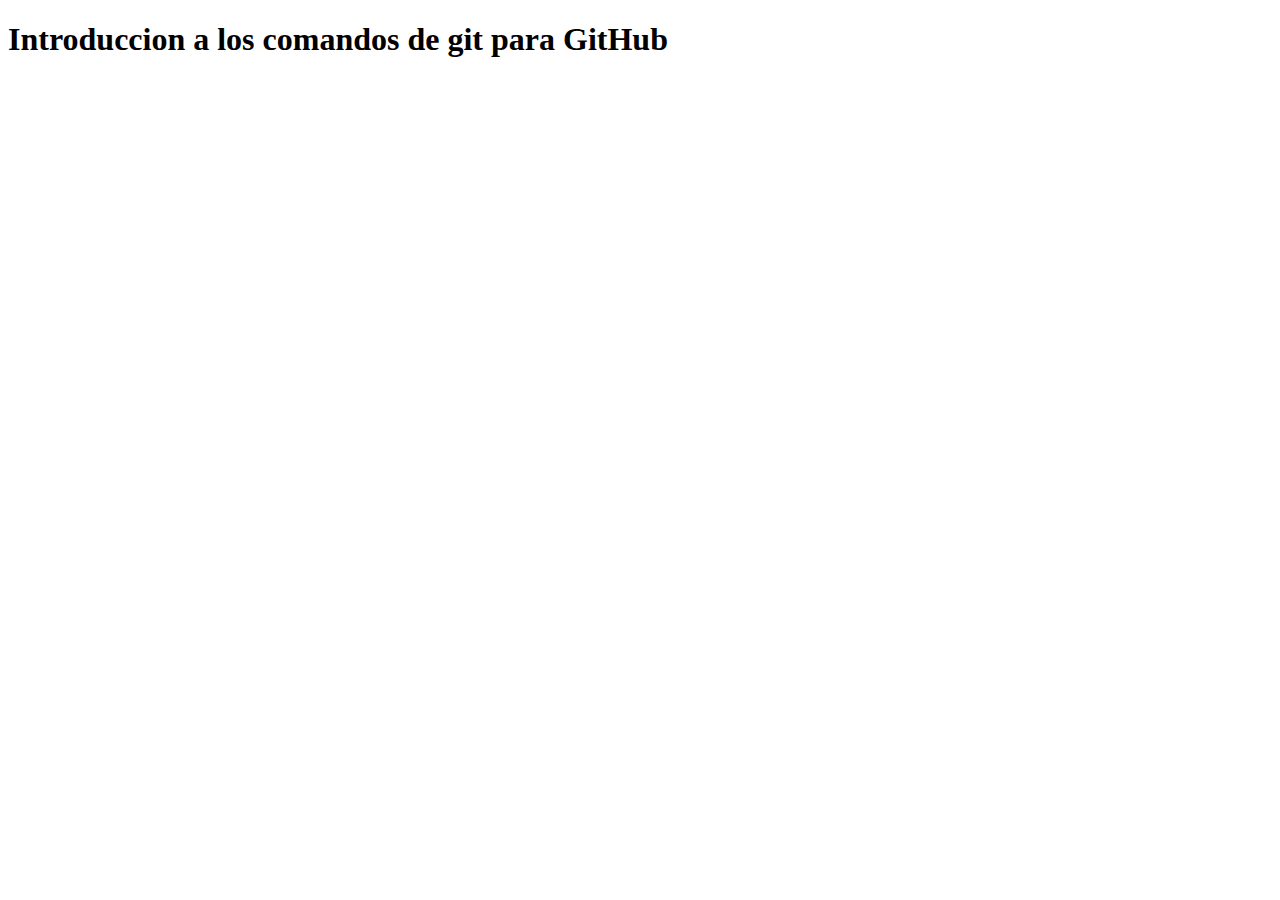
==== IntroGir/index.html @ 67146ae8 "Creacion del index.html" ====
<!DOCTYPE html>
<html lang="es">
<head>
    <meta charset="UTF-8">
    <meta name="viewport" content="width=device-width, initial-scale=1.0">
    <title>Intro a Git</title>
</head>
<body>
    <h1>Introduccion a los comandos de git para GitHub</h1>
</body>
</html>
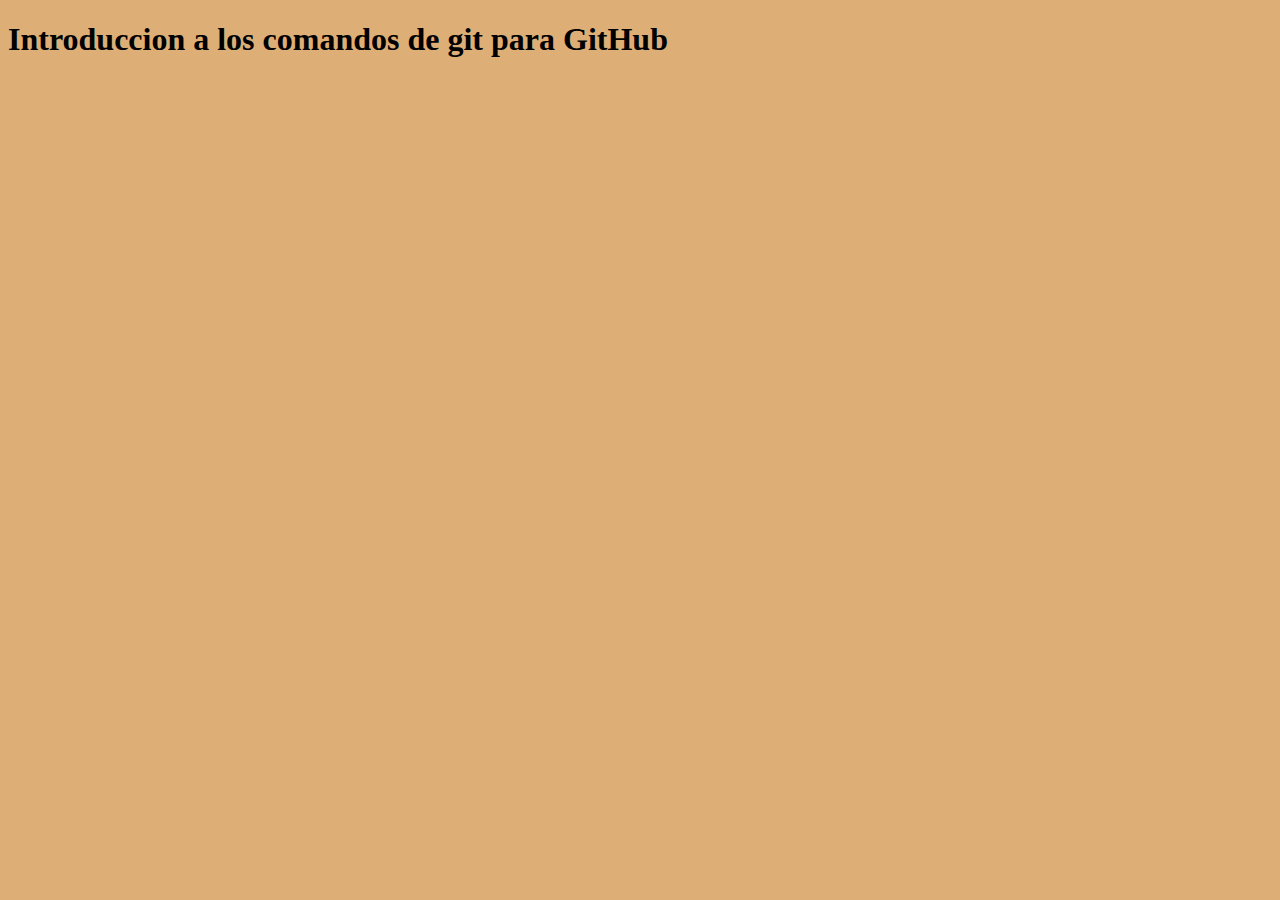
==== commit 224ebb77: "Html con CSS" ====
--- a/IntroGir/index.html
+++ b/IntroGir/index.html
@@ -3,6 +3,7 @@
 <head>
     <meta charset="UTF-8">
     <meta name="viewport" content="width=device-width, initial-scale=1.0">
+    <link rel="stylesheet" href="styles.css">
     <title>Intro a Git</title>
 </head>
 <body>
--- a/IntroGir/styles.css
+++ b/IntroGir/styles.css
@@ -0,0 +1,4 @@
+body {
+    background-color: rgb(221, 175, 118);
+  }
+  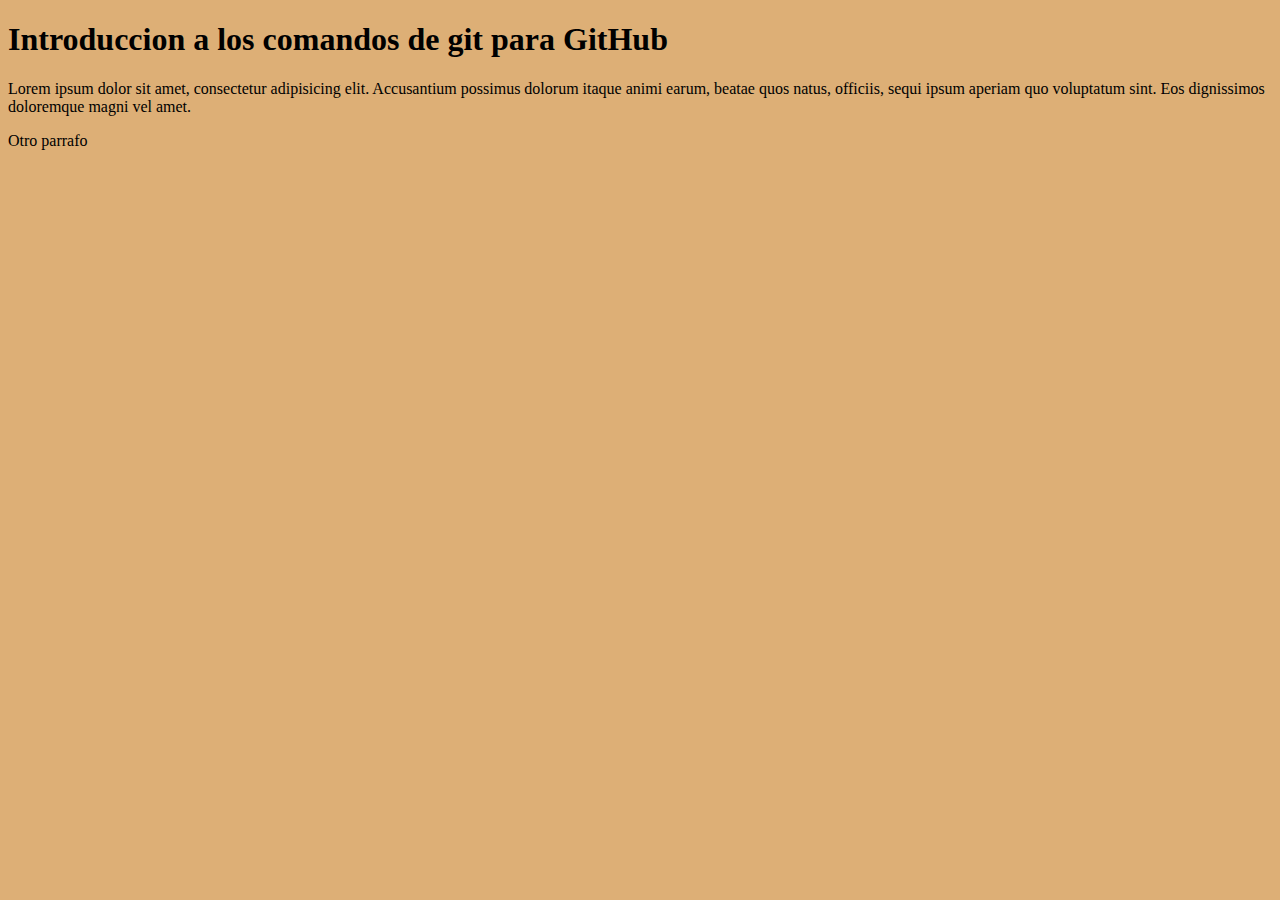
==== commit e768345f: "Agregamos un parrafo" ====
--- a/IntroGir/index.html
+++ b/IntroGir/index.html
@@ -8,5 +8,9 @@
 </head>
 <body>
     <h1>Introduccion a los comandos de git para GitHub</h1>
+    <p>Lorem ipsum dolor sit amet, consectetur adipisicing elit. 
+        Accusantium possimus dolorum itaque animi earum, beatae quos natus, officiis,
+         sequi ipsum aperiam quo voluptatum sint. Eos dignissimos doloremque magni vel amet.</p>
+         <p>Otro parrafo </p>
 </body>
 </html>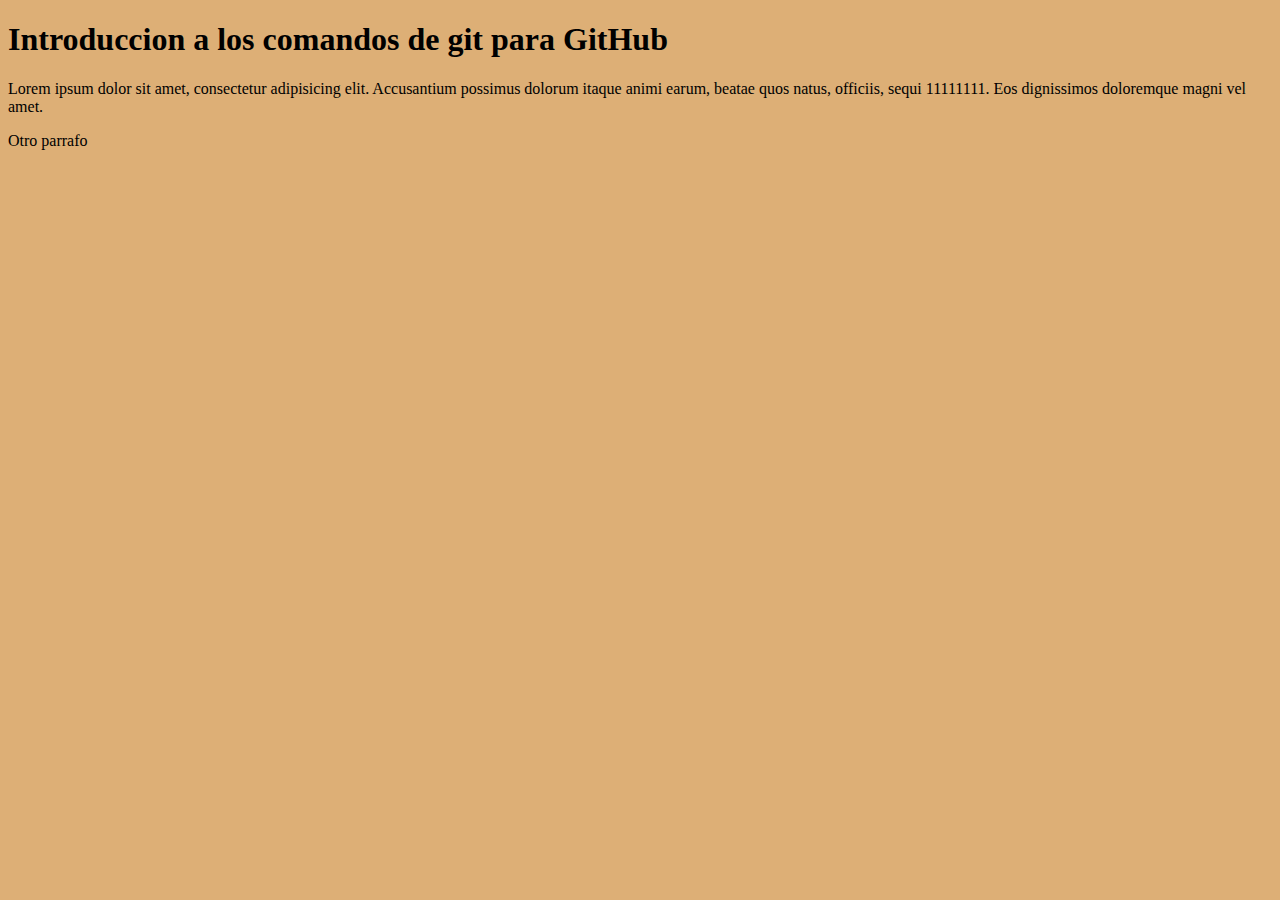
==== commit 7019f2cf: "Agregue unos en en parrafo" ====
--- a/IntroGir/index.html
+++ b/IntroGir/index.html
@@ -10,7 +10,7 @@
     <h1>Introduccion a los comandos de git para GitHub</h1>
     <p>Lorem ipsum dolor sit amet, consectetur adipisicing elit. 
         Accusantium possimus dolorum itaque animi earum, beatae quos natus, officiis,
-         sequi ipsum aperiam quo voluptatum sint. Eos dignissimos doloremque magni vel amet.</p>
+         sequi 11111111. Eos dignissimos doloremque magni vel amet.</p>
          <p>Otro parrafo </p>
 </body>
 </html>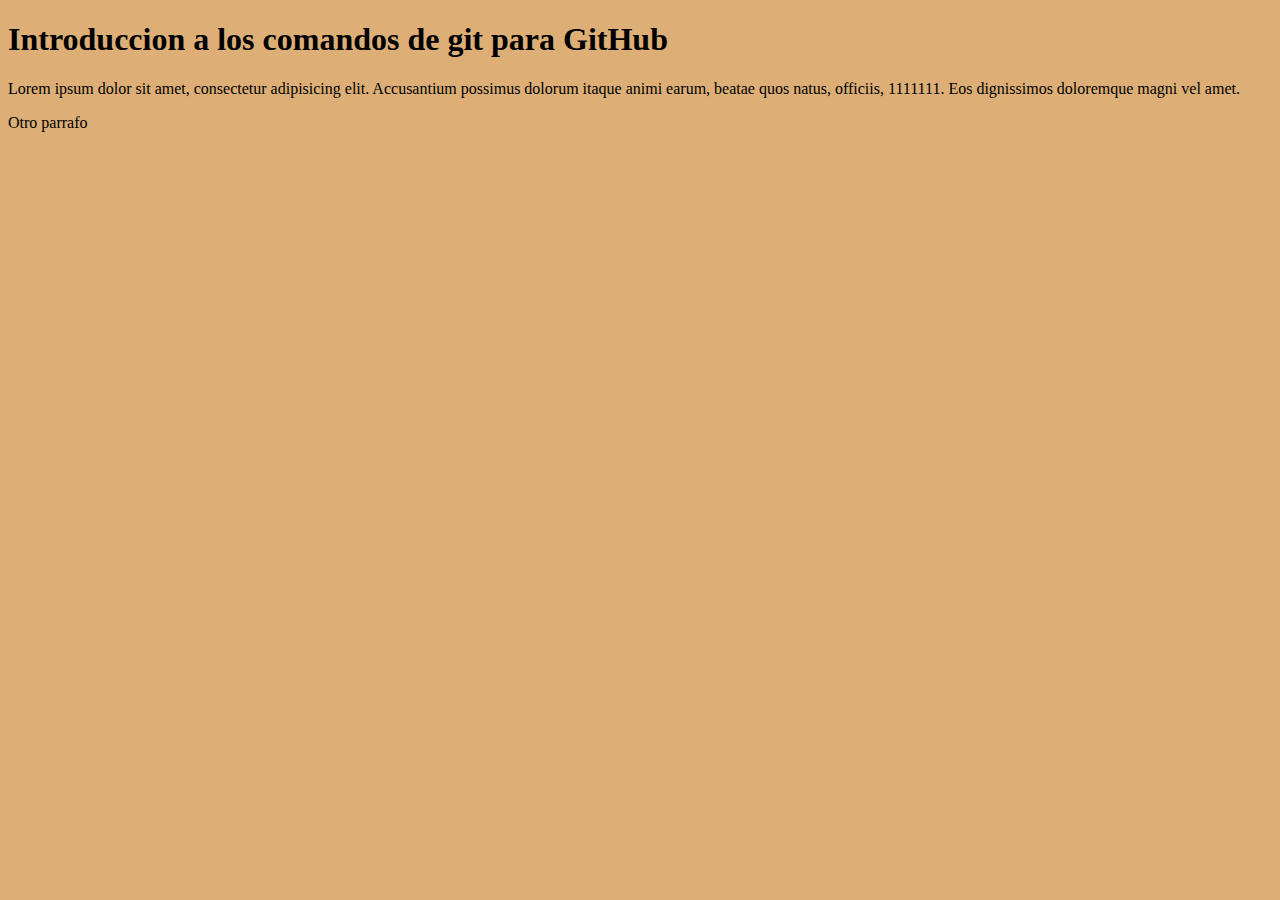
==== commit b4fd6eb8: "Agregue unos al final" ====
--- a/IntroGir/index.html
+++ b/IntroGir/index.html
@@ -10,7 +10,7 @@
     <h1>Introduccion a los comandos de git para GitHub</h1>
     <p>Lorem ipsum dolor sit amet, consectetur adipisicing elit. 
         Accusantium possimus dolorum itaque animi earum, beatae quos natus, officiis,
-         sequi 11111111. Eos dignissimos doloremque magni vel amet.</p>
+         1111111. Eos dignissimos doloremque magni vel amet.</p>
          <p>Otro parrafo </p>
 </body>
 </html>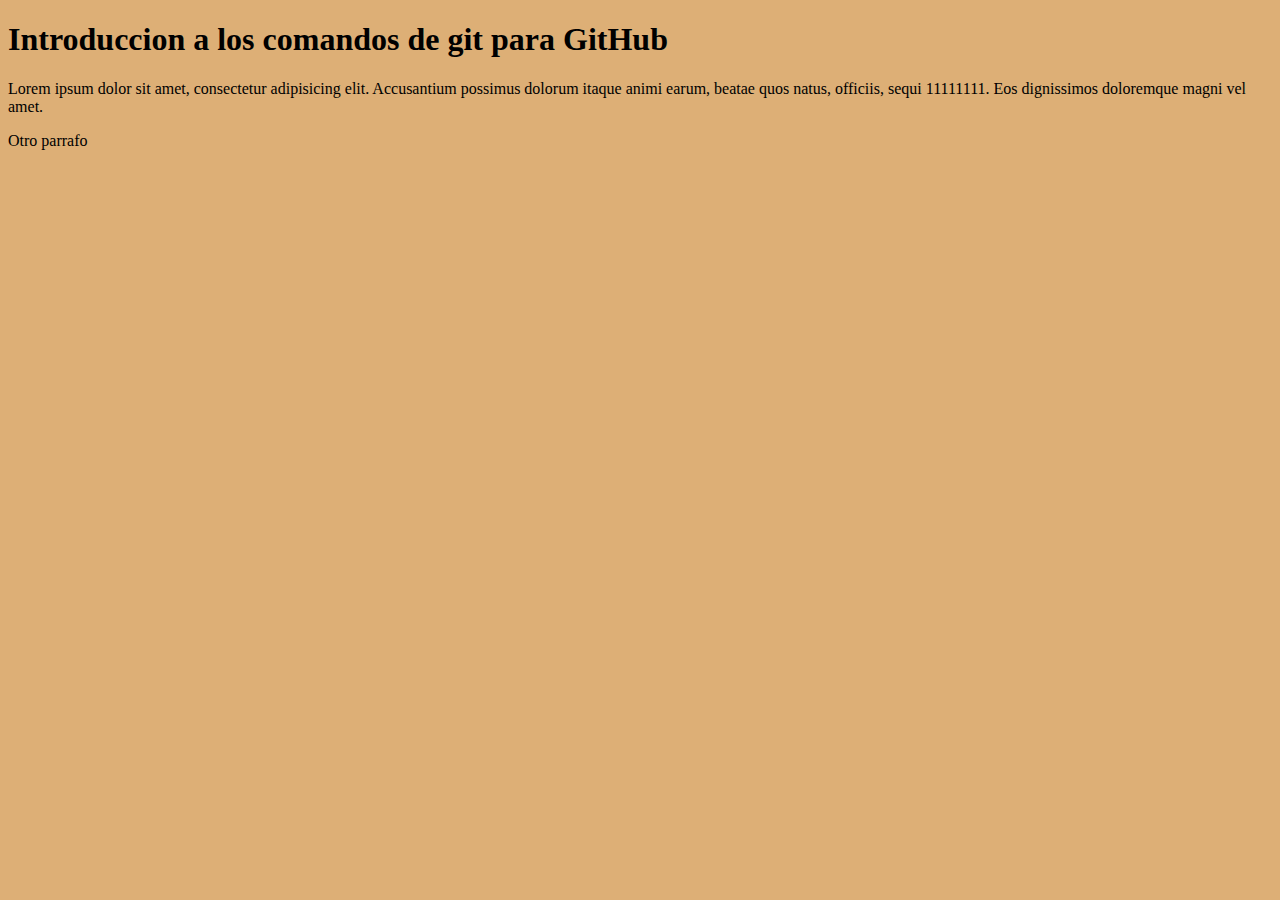
==== commit d572b73f: "Resolvimos conflicto Parrafos" ====
--- a/IntroGir/index.html
+++ b/IntroGir/index.html
@@ -10,7 +10,7 @@
     <h1>Introduccion a los comandos de git para GitHub</h1>
     <p>Lorem ipsum dolor sit amet, consectetur adipisicing elit. 
         Accusantium possimus dolorum itaque animi earum, beatae quos natus, officiis,
-         1111111. Eos dignissimos doloremque magni vel amet.</p>
+         sequi 11111111. Eos dignissimos doloremque magni vel amet.</p>
          <p>Otro parrafo </p>
 </body>
 </html>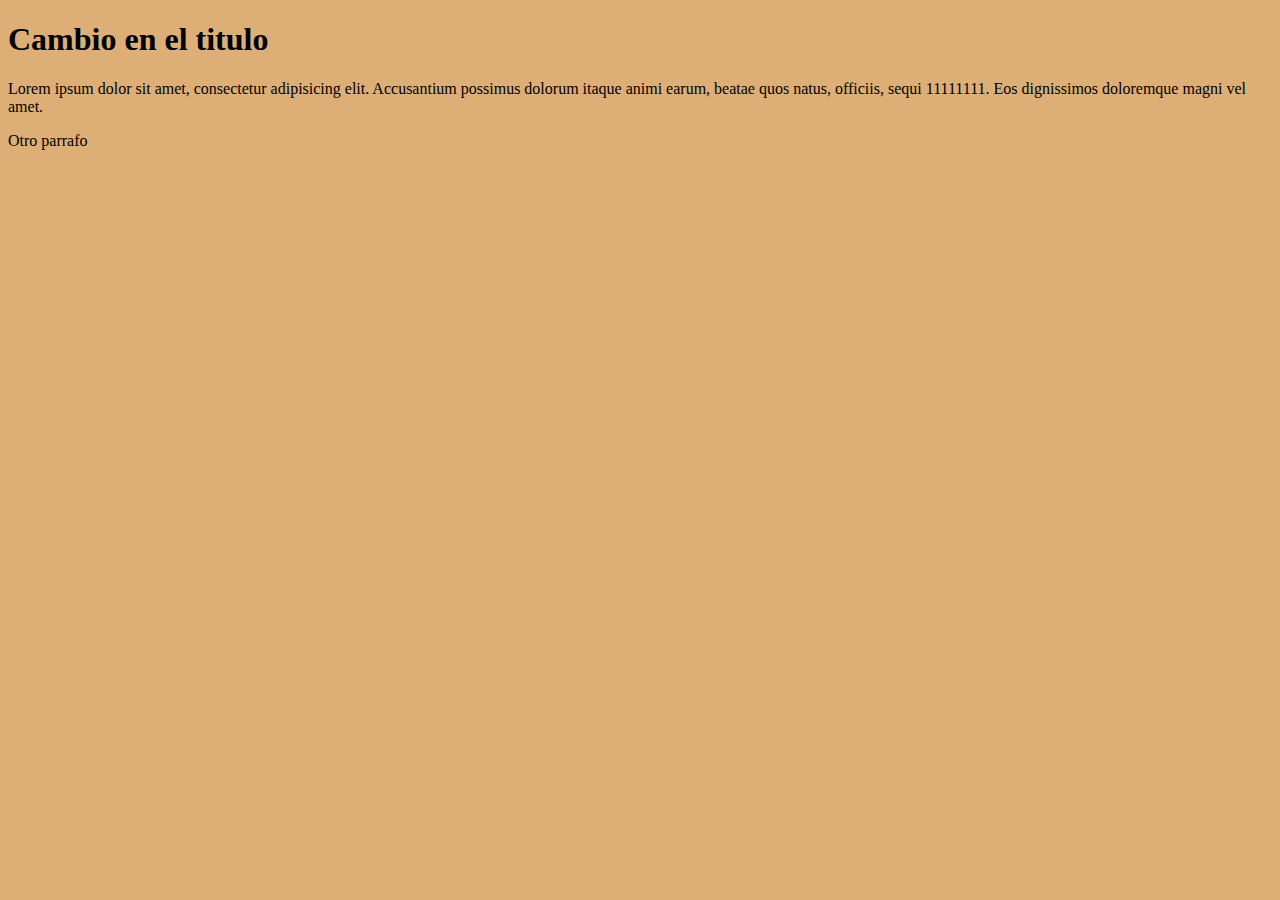
==== commit 596997e5: "Cambio de titulo con Javascript" ====
--- a/IntroGir/index.html
+++ b/IntroGir/index.html
@@ -7,10 +7,12 @@
     <title>Intro a Git</title>
 </head>
 <body>
-    <h1>Introduccion a los comandos de git para GitHub</h1>
+    <h1 id="titulo">Introduccion a los comandos de git para GitHub</h1>
     <p>Lorem ipsum dolor sit amet, consectetur adipisicing elit. 
         Accusantium possimus dolorum itaque animi earum, beatae quos natus, officiis,
          sequi 11111111. Eos dignissimos doloremque magni vel amet.</p>
          <p>Otro parrafo </p>
+
+         <script src= "app.js"> </script>
 </body>
 </html>